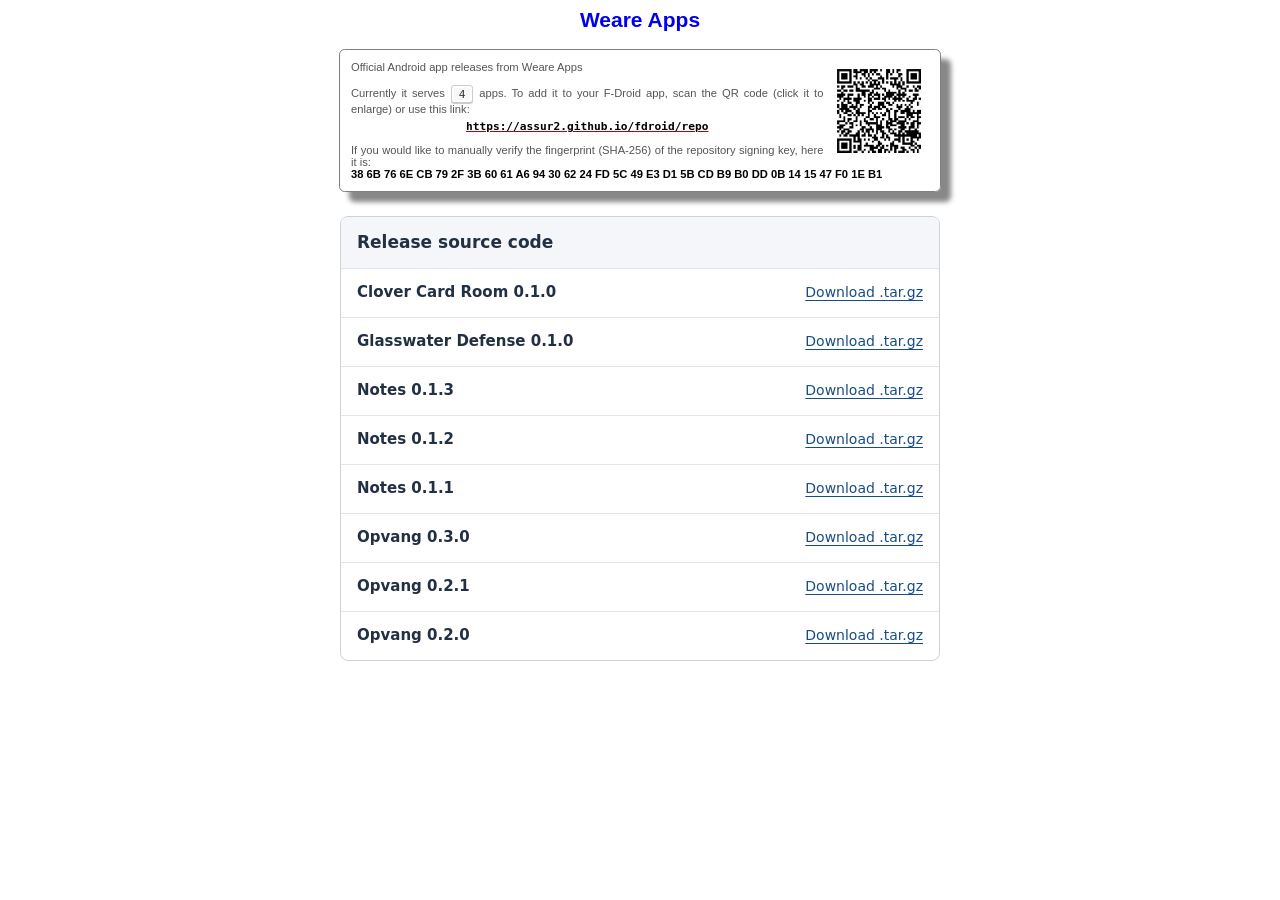
==== site/repo/index.html @ 69f50137 "Publish signed Weare Apps catalog" ====
<!-- auto-generated - fdroid index updates will overwrite this file -->
<!DOCTYPE html PUBLIC "-//W3C//DTD HTML 4.01 Transitional//EN">
<html>
  <head>
    <meta content="text/html; charset=utf-8" http-equiv="Content-Type">
    <meta content="width=device-width; initial-scale=1.0; minimum-scale=0.5; maximum-scale=2.0; user-scalable=1;" name="viewport">
    <title>
   Weare Apps
    </title>
    <base href="index.html">
    <link href="index.css" rel="stylesheet" type="text/css">
    <link href="icons/icon.png" rel="icon" type="image/png">
    <link href="icons/icon.png" rel="shortcut icon" type="image/png">
    <meta content="Weare Apps" property="og:site_name">
    <meta content="Weare Apps" property="og:title">
    <meta content property="og:determiner">
    <meta content="Official Android app releases from Weare Apps" property="og:description">
    <meta content="index,nofollow" name="robots">
  <link rel="stylesheet" href="../release-sources.css">
</head>
  <body>
    <h2>
      Weare Apps
    </h2>
    <div id="intro">
      <p style="margin-bottom:.2em;">
        <span style="float:right;width:100px;margin-left:.5em;">
          <a href="index.png" title="QR: test">
            <img alt="QR: test" src="index.png" width="100">
          </a>
        </span>
        Official Android app releases from Weare Apps
        <br>
        <br>
        Currently it serves
        <kbd>
          4
        </kbd>
        apps. To add it to your F-Droid app, scan the QR code (click it to enlarge) or use this link:
      </p>
      <p class="center" style="margin-top:.5em">
        <a href="https://fdroid.link/#https://assur2.github.io/fdroid/repo?fingerprint=386B766ECB792F3B6061A694306224FD5C49E3D15BCDB9B0DD0B141547F01EB1">
          <code style="color:#000000;font-weight:bold;">
            https://assur2.github.io/fdroid/repo
          </code>
        </a>
      </p>
      <p>
        If you would like to manually verify the fingerprint (SHA-256) of the repository signing key, here it is:
        <br>
        <blockcode style="color:#000000;font-weight:bold;">
          38 6B 76 6E CB 79 2F 3B 60 61 A6 94 30 62 24 FD 5C 49 E3 D1 5B CD B9 B0 DD 0B 14 15 47 F0 1E B1
        </blockcode>
      </p>
    </div>
  <section id="release-sources" aria-labelledby="source-title"><h2 id="source-title">Release source code</h2><ul><li><a href="org.weare.clovercardroom_1000_src.tar.gz" download><strong>Clover Card Room 0.1.0</strong><span>Download .tar.gz</span></a></li><li><a href="org.weare.glasswaterdefense_1000_src.tar.gz" download><strong>Glasswater Defense 0.1.0</strong><span>Download .tar.gz</span></a></li><li><a href="org.weare.notes_1003_src.tar.gz" download><strong>Notes 0.1.3</strong><span>Download .tar.gz</span></a></li><li><a href="org.weare.notes_1002_src.tar.gz" download><strong>Notes 0.1.2</strong><span>Download .tar.gz</span></a></li><li><a href="org.weare.notes_1001_src.tar.gz" download><strong>Notes 0.1.1</strong><span>Download .tar.gz</span></a></li><li><a href="org.weare.opvang_3000_src.tar.gz" download><strong>Opvang 0.3.0</strong><span>Download .tar.gz</span></a></li><li><a href="org.weare.opvang_2001_src.tar.gz" download><strong>Opvang 0.2.1</strong><span>Download .tar.gz</span></a></li><li><a href="org.weare.opvang_2000_src.tar.gz" download><strong>Opvang 0.2.0</strong><span>Download .tar.gz</span></a></li></ul></section>
</body>
</html>
---- site/repo/index.css ----
/* auto-generated - fdroid index updates will overwrite this file */
BODY {
  font-family         : Arial, Helvetica, Sans-Serif;
  color               : #0000ee;
  background-color    : #ffffff;
}
p {
  text-align          : justify;
}
p.center {
  text-align          : center;
}
TD {
  font-family         : Arial, Helvetica, Sans-Serif;
  color               : #0000ee;
}
body,td {
  font-size           : 14px;
}
TH {
  font-family         : Arial, Helvetica, Sans-Serif;
  color               : #0000ee;
  background-color    : #F5EAD4;
}
a:link {
  color               : #bb0000;
}
a:visited {
  color               : #ff0000;
}
.zitat {
  margin-left         : 1cm;
  margin-right        : 1cm;
  font-style          : italic;
}
#intro {
  border-spacing      : 1em;
  border              : 1px solid gray;
  border-radius       : 0.5em;
  box-shadow          : 10px 10px 5px #888;
  margin              : 1.5em;
  font-size           : .9em;
  width               : 600px;
  max-width           : 90%;
  display             : table;
  margin-left         : auto;
  margin-right        : auto;
  font-size           : .8em;
  color               : #555555;
}
#intro > p {
  margin-top          : 0;
}
#intro p:last-child {
  margin-bottom       : 0;
}
.last {
  border-bottom       : 1px solid black;
  padding-bottom      : .5em;
  text-align          : center;
}
table {
  border-collapse     : collapse;
}
h2 {
  text-align          : center;
}
.perms {
  font-family         : monospace;
  font-size           : .8em;
}
.repoapplist {
  display             : table;
  border-collapse     : collapse;
  margin-left         : auto;
  margin-right        : auto;
  width               : 600px;
  max-width           : 90%;
}
.approw, appdetailrow {
  display             : table-row;
}
.appdetailrow {
  display             : flex;
  padding             : .5em;
}
.appiconbig, .appdetailblock, .appdetailcell {
  display             : table-cell
}
.appiconbig {
  vertical-align      : middle;
  text-align          : center;
}
.appdetailinner {
  width               : 100%;
}
.applinkcell {
  text-align          : center;
  float               : right;
  width               : 100%;
  margin-bottom       : .1em;
}
.paddedlink {
  margin              : 1em;
}
.approw {
  border-spacing      : 1em;
  border              : 1px solid gray;
  border-radius       : 0.5em;
  padding             : 0.5em;
  margin              : 1.5em;
}
.appdetailinner .appdetailrow:first-child {
  background-color    : #d5d5d5;
}
.appdetailinner .appdetailrow:first-child .appdetailcell {
  min-width           : 33%;
  flex                : 1 33%;
  text-align          : center;
}
.appdetailinner .appdetailrow:first-child .appdetailcell:first-child {
  text-align          : left;
}
.appdetailinner .appdetailrow:first-child .appdetailcell:last-child {
  float               : none;
  text-align          : right;
}
.minor-details {
  font-size           : .8em;
  color               : #555555;
}
.boldname {
  font-weight         : bold;
}
#appcount {
  text-align          : center;
  margin-bottom       : .5em;
}
kbd {
  padding             : 0.1em 0.6em;
  border              : 1px solid #CCC;
  background-color    : #F7F7F7;
  color               : #333;
  box-shadow          : 0px 1px 0px rgba(0, 0, 0, 0.2), 0px 0px 0px 2px #FFF inset;
  border-radius       : 3px;
  display             : inline-block;
  margin              : 0px 0.1em;
  text-shadow         : 0px 1px 0px #FFF;
  white-space         : nowrap;
}
div.filterline, div.repoline {
  display             : table;
  margin-left         : auto;
  margin-right        : auto;
  margin-bottom       : 1em;
  vertical-align      : middle;
  display             : table;
  font-size           : .8em;
}
.filterline form {
  display             : table-row;
}
.filterline .filtercell {
  display             : table-cell;
  vertical-align      : middle;
}
fieldset {
  float               : left;
}
fieldset select, fieldset input, #reposelect select, #reposelect input {
  font-size           : .9em;
}
.pager {
  display             : table;
  margin-left         : auto;
  margin-right        : auto;
  width               : 600px;
  max-width           : 90%;
  padding-top         : .6em;
}
/* should correspond to .repoapplist */
.pagerrow {
  display             : table-row;
}
.pagercell {
  display             : table-cell;
}
.pagercell.left {
  text-align          : left;
  padding-right       : 1em;
}
.pagercell.middle {
  text-align          : center;
  font-size           : .9em;
  color               : #555;
}
.pagercell.right {
  text-align          : right;
  padding-left        : 1em;
}
.anti {
  color               : peru;
}
.antibold {
  color               : crimson;
}
#footer {
  text-align          : center;
  margin-top          : 1em;
  font-size           : 11px;
  color               : #555;
}
#footer img {
  vertical-align      : middle;
}
@media (max-width: 600px) {
  .repoapplist {
    display             : block;
  }
  .appdetailinner, .appdetailrow {
    display             : block;
  }
  .appdetailcell {
    display             : block;
    float               : left;
    line-height         : 1.5em;
  }
}
---- site/release-sources.css ----
#release-sources {
  box-sizing: border-box;
  width: 600px;
  max-width: 90%;
  margin: 24px auto;
  border: 1px solid #cbd2dc;
  border-radius: 8px;
  overflow: hidden;
  background: white;
  color: #223044;
}
#release-sources h2 {
  margin: 0;
  padding: 14px 16px;
  background: #f4f6f9;
  text-align: left;
  font: 600 17px/1.3 system-ui, sans-serif;
}
#release-sources ul { list-style: none; margin: 0; padding: 0; }
#release-sources li { border-top: 1px solid #e0e5eb; }
#release-sources a {
  display: flex;
  flex-wrap: wrap;
  align-items: center;
  justify-content: space-between;
  gap: 4px 12px;
  box-sizing: border-box;
  min-height: 48px;
  padding: 10px 16px;
  color: #223044;
  font: 500 15px/1.4 system-ui, sans-serif;
  text-decoration: none;
}
#release-sources a span { color: #184c89; font-size: 14px; text-decoration: underline; text-underline-offset: 3px; }
#release-sources a:hover, #release-sources a:focus-visible { background: #eff5fc; }
#release-sources a:focus-visible { outline: 2px solid #184c89; outline-offset: -3px; }
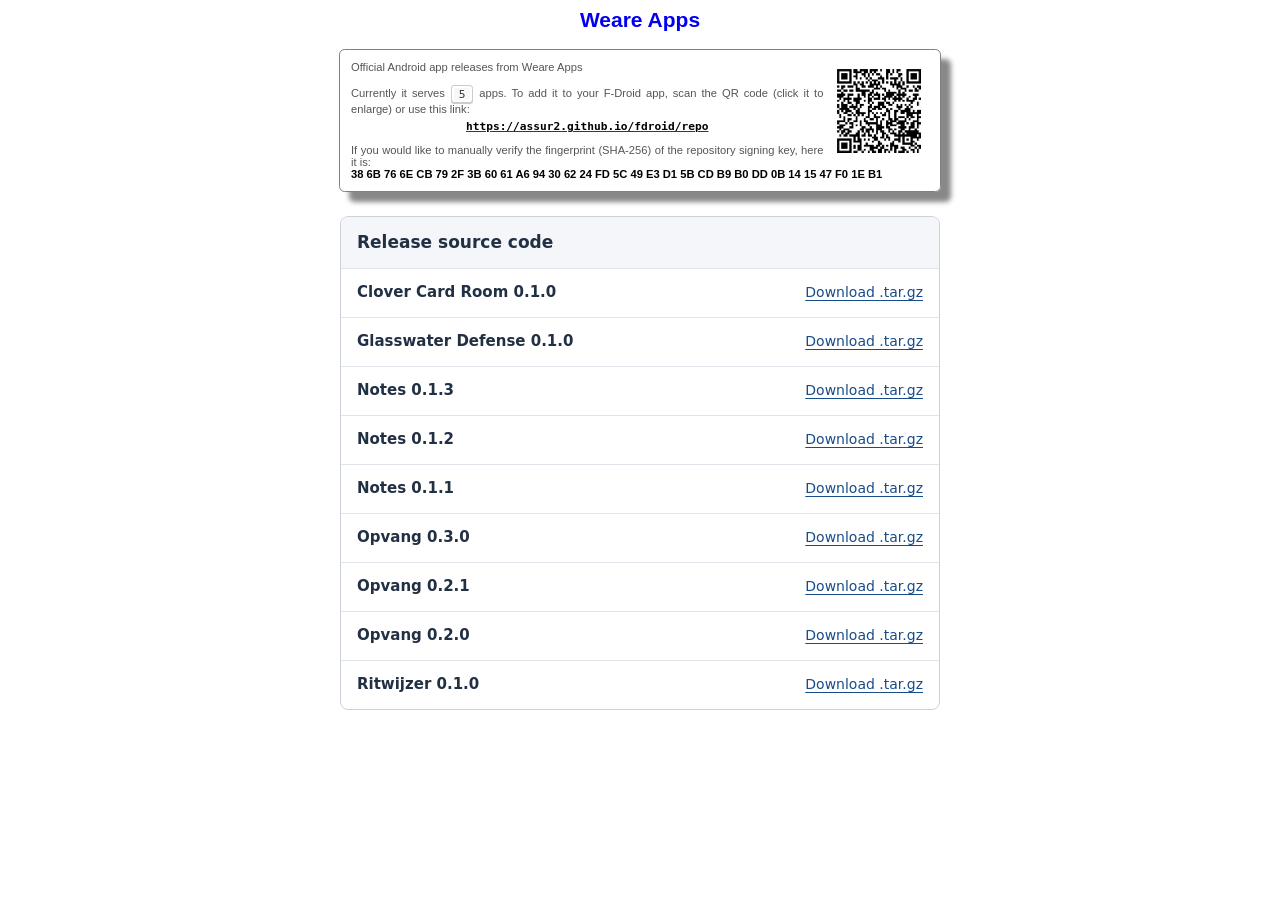
==== commit 15fa87bf: "Publish signed Weare Apps catalog" ====
--- a/site/repo/index.html
+++ b/site/repo/index.html
@@ -34,7 +34,7 @@
         <br>
         Currently it serves
         <kbd>
-          4
+          5
         </kbd>
         apps. To add it to your F-Droid app, scan the QR code (click it to enlarge) or use this link:
       </p>
@@ -53,6 +53,6 @@
         </blockcode>
       </p>
     </div>
-  <section id="release-sources" aria-labelledby="source-title"><h2 id="source-title">Release source code</h2><ul><li><a href="org.weare.clovercardroom_1000_src.tar.gz" download><strong>Clover Card Room 0.1.0</strong><span>Download .tar.gz</span></a></li><li><a href="org.weare.glasswaterdefense_1000_src.tar.gz" download><strong>Glasswater Defense 0.1.0</strong><span>Download .tar.gz</span></a></li><li><a href="org.weare.notes_1003_src.tar.gz" download><strong>Notes 0.1.3</strong><span>Download .tar.gz</span></a></li><li><a href="org.weare.notes_1002_src.tar.gz" download><strong>Notes 0.1.2</strong><span>Download .tar.gz</span></a></li><li><a href="org.weare.notes_1001_src.tar.gz" download><strong>Notes 0.1.1</strong><span>Download .tar.gz</span></a></li><li><a href="org.weare.opvang_3000_src.tar.gz" download><strong>Opvang 0.3.0</strong><span>Download .tar.gz</span></a></li><li><a href="org.weare.opvang_2001_src.tar.gz" download><strong>Opvang 0.2.1</strong><span>Download .tar.gz</span></a></li><li><a href="org.weare.opvang_2000_src.tar.gz" download><strong>Opvang 0.2.0</strong><span>Download .tar.gz</span></a></li></ul></section>
+  <section id="release-sources" aria-labelledby="source-title"><h2 id="source-title">Release source code</h2><ul><li><a href="org.weare.clovercardroom_1000_src.tar.gz" download><strong>Clover Card Room 0.1.0</strong><span>Download .tar.gz</span></a></li><li><a href="org.weare.glasswaterdefense_1000_src.tar.gz" download><strong>Glasswater Defense 0.1.0</strong><span>Download .tar.gz</span></a></li><li><a href="org.weare.notes_1003_src.tar.gz" download><strong>Notes 0.1.3</strong><span>Download .tar.gz</span></a></li><li><a href="org.weare.notes_1002_src.tar.gz" download><strong>Notes 0.1.2</strong><span>Download .tar.gz</span></a></li><li><a href="org.weare.notes_1001_src.tar.gz" download><strong>Notes 0.1.1</strong><span>Download .tar.gz</span></a></li><li><a href="org.weare.opvang_3000_src.tar.gz" download><strong>Opvang 0.3.0</strong><span>Download .tar.gz</span></a></li><li><a href="org.weare.opvang_2001_src.tar.gz" download><strong>Opvang 0.2.1</strong><span>Download .tar.gz</span></a></li><li><a href="org.weare.opvang_2000_src.tar.gz" download><strong>Opvang 0.2.0</strong><span>Download .tar.gz</span></a></li><li><a href="org.weare.ritwijzer_1000_src.tar.gz" download><strong>Ritwijzer 0.1.0</strong><span>Download .tar.gz</span></a></li></ul></section>
 </body>
 </html>
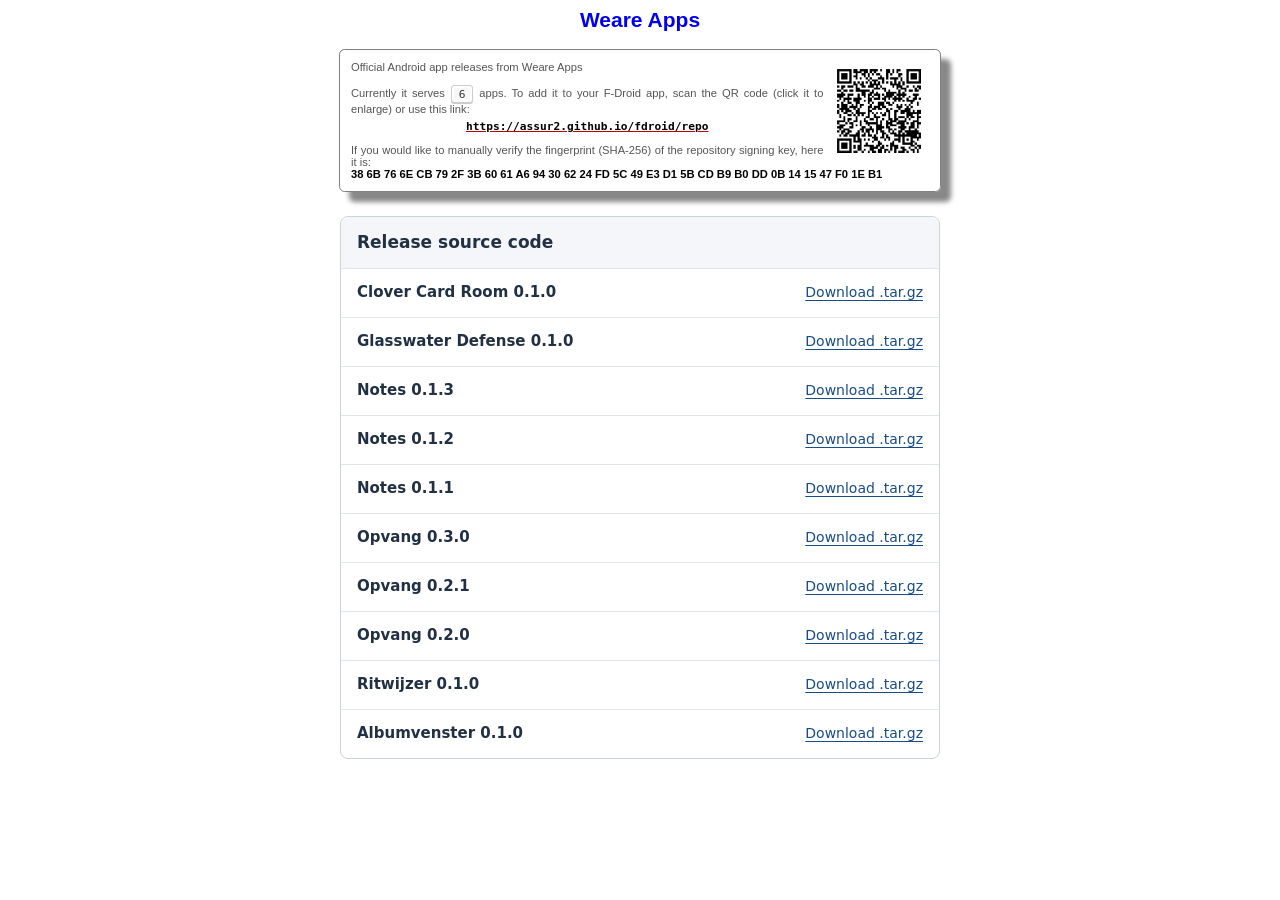
==== commit 622921b2: "Publish signed Weare Apps catalog" ====
--- a/site/repo/index.html
+++ b/site/repo/index.html
@@ -34,7 +34,7 @@
         <br>
         Currently it serves
         <kbd>
-          5
+          6
         </kbd>
         apps. To add it to your F-Droid app, scan the QR code (click it to enlarge) or use this link:
       </p>
@@ -53,6 +53,6 @@
         </blockcode>
       </p>
     </div>
-  <section id="release-sources" aria-labelledby="source-title"><h2 id="source-title">Release source code</h2><ul><li><a href="org.weare.clovercardroom_1000_src.tar.gz" download><strong>Clover Card Room 0.1.0</strong><span>Download .tar.gz</span></a></li><li><a href="org.weare.glasswaterdefense_1000_src.tar.gz" download><strong>Glasswater Defense 0.1.0</strong><span>Download .tar.gz</span></a></li><li><a href="org.weare.notes_1003_src.tar.gz" download><strong>Notes 0.1.3</strong><span>Download .tar.gz</span></a></li><li><a href="org.weare.notes_1002_src.tar.gz" download><strong>Notes 0.1.2</strong><span>Download .tar.gz</span></a></li><li><a href="org.weare.notes_1001_src.tar.gz" download><strong>Notes 0.1.1</strong><span>Download .tar.gz</span></a></li><li><a href="org.weare.opvang_3000_src.tar.gz" download><strong>Opvang 0.3.0</strong><span>Download .tar.gz</span></a></li><li><a href="org.weare.opvang_2001_src.tar.gz" download><strong>Opvang 0.2.1</strong><span>Download .tar.gz</span></a></li><li><a href="org.weare.opvang_2000_src.tar.gz" download><strong>Opvang 0.2.0</strong><span>Download .tar.gz</span></a></li><li><a href="org.weare.ritwijzer_1000_src.tar.gz" download><strong>Ritwijzer 0.1.0</strong><span>Download .tar.gz</span></a></li></ul></section>
+  <section id="release-sources" aria-labelledby="source-title"><h2 id="source-title">Release source code</h2><ul><li><a href="org.weare.clovercardroom_1000_src.tar.gz" download><strong>Clover Card Room 0.1.0</strong><span>Download .tar.gz</span></a></li><li><a href="org.weare.glasswaterdefense_1000_src.tar.gz" download><strong>Glasswater Defense 0.1.0</strong><span>Download .tar.gz</span></a></li><li><a href="org.weare.notes_1003_src.tar.gz" download><strong>Notes 0.1.3</strong><span>Download .tar.gz</span></a></li><li><a href="org.weare.notes_1002_src.tar.gz" download><strong>Notes 0.1.2</strong><span>Download .tar.gz</span></a></li><li><a href="org.weare.notes_1001_src.tar.gz" download><strong>Notes 0.1.1</strong><span>Download .tar.gz</span></a></li><li><a href="org.weare.opvang_3000_src.tar.gz" download><strong>Opvang 0.3.0</strong><span>Download .tar.gz</span></a></li><li><a href="org.weare.opvang_2001_src.tar.gz" download><strong>Opvang 0.2.1</strong><span>Download .tar.gz</span></a></li><li><a href="org.weare.opvang_2000_src.tar.gz" download><strong>Opvang 0.2.0</strong><span>Download .tar.gz</span></a></li><li><a href="org.weare.ritwijzer_1000_src.tar.gz" download><strong>Ritwijzer 0.1.0</strong><span>Download .tar.gz</span></a></li><li><a href="us.mitene_1000_src.tar.gz" download><strong>Albumvenster 0.1.0</strong><span>Download .tar.gz</span></a></li></ul></section>
 </body>
 </html>
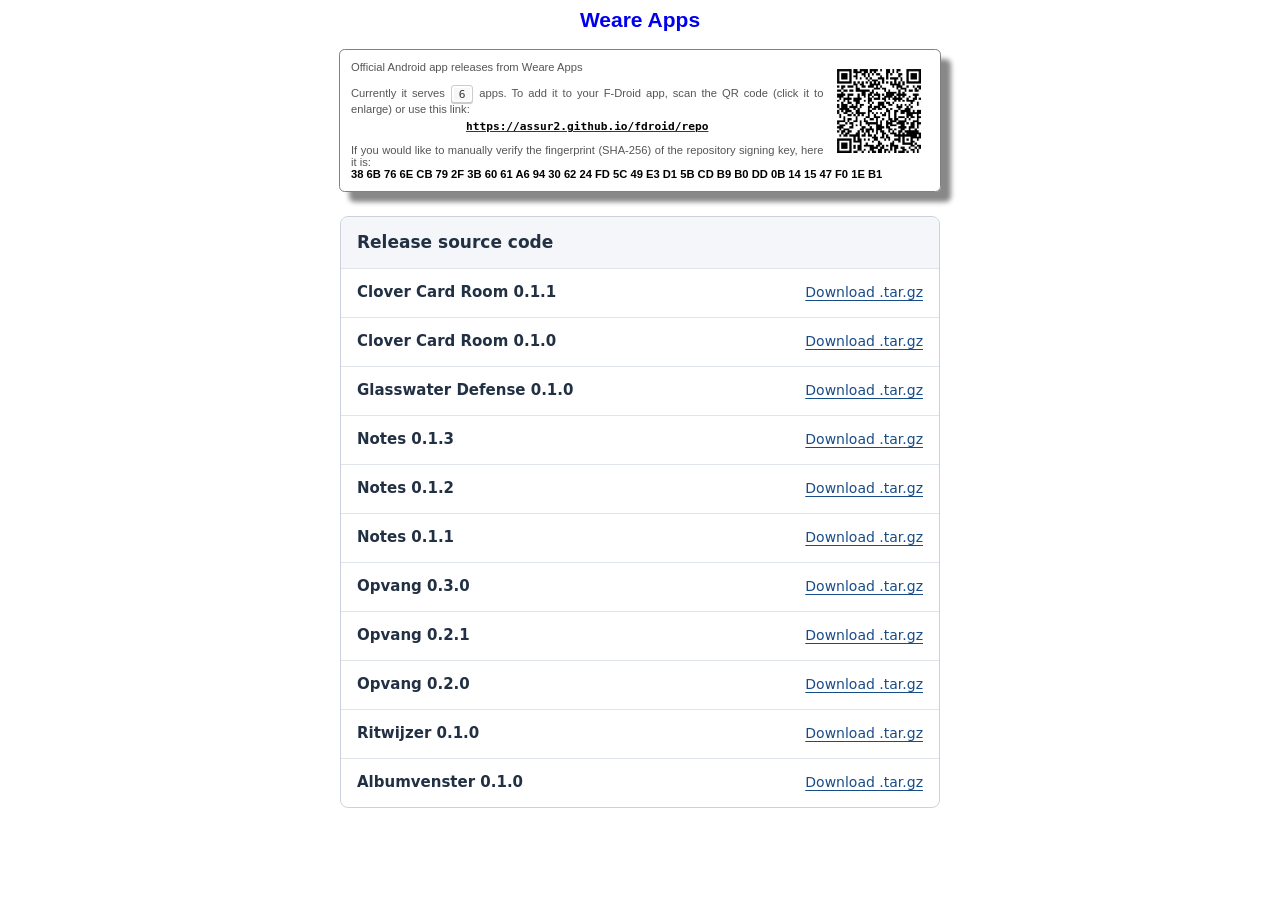
==== commit 2629cee8: "Publish signed Weare Apps catalog" ====
--- a/site/repo/index.html
+++ b/site/repo/index.html
@@ -53,6 +53,6 @@
         </blockcode>
       </p>
     </div>
-  <section id="release-sources" aria-labelledby="source-title"><h2 id="source-title">Release source code</h2><ul><li><a href="org.weare.clovercardroom_1000_src.tar.gz" download><strong>Clover Card Room 0.1.0</strong><span>Download .tar.gz</span></a></li><li><a href="org.weare.glasswaterdefense_1000_src.tar.gz" download><strong>Glasswater Defense 0.1.0</strong><span>Download .tar.gz</span></a></li><li><a href="org.weare.notes_1003_src.tar.gz" download><strong>Notes 0.1.3</strong><span>Download .tar.gz</span></a></li><li><a href="org.weare.notes_1002_src.tar.gz" download><strong>Notes 0.1.2</strong><span>Download .tar.gz</span></a></li><li><a href="org.weare.notes_1001_src.tar.gz" download><strong>Notes 0.1.1</strong><span>Download .tar.gz</span></a></li><li><a href="org.weare.opvang_3000_src.tar.gz" download><strong>Opvang 0.3.0</strong><span>Download .tar.gz</span></a></li><li><a href="org.weare.opvang_2001_src.tar.gz" download><strong>Opvang 0.2.1</strong><span>Download .tar.gz</span></a></li><li><a href="org.weare.opvang_2000_src.tar.gz" download><strong>Opvang 0.2.0</strong><span>Download .tar.gz</span></a></li><li><a href="org.weare.ritwijzer_1000_src.tar.gz" download><strong>Ritwijzer 0.1.0</strong><span>Download .tar.gz</span></a></li><li><a href="us.mitene_1000_src.tar.gz" download><strong>Albumvenster 0.1.0</strong><span>Download .tar.gz</span></a></li></ul></section>
+  <section id="release-sources" aria-labelledby="source-title"><h2 id="source-title">Release source code</h2><ul><li><a href="org.weare.clovercardroom_1001_src.tar.gz" download><strong>Clover Card Room 0.1.1</strong><span>Download .tar.gz</span></a></li><li><a href="org.weare.clovercardroom_1000_src.tar.gz" download><strong>Clover Card Room 0.1.0</strong><span>Download .tar.gz</span></a></li><li><a href="org.weare.glasswaterdefense_1000_src.tar.gz" download><strong>Glasswater Defense 0.1.0</strong><span>Download .tar.gz</span></a></li><li><a href="org.weare.notes_1003_src.tar.gz" download><strong>Notes 0.1.3</strong><span>Download .tar.gz</span></a></li><li><a href="org.weare.notes_1002_src.tar.gz" download><strong>Notes 0.1.2</strong><span>Download .tar.gz</span></a></li><li><a href="org.weare.notes_1001_src.tar.gz" download><strong>Notes 0.1.1</strong><span>Download .tar.gz</span></a></li><li><a href="org.weare.opvang_3000_src.tar.gz" download><strong>Opvang 0.3.0</strong><span>Download .tar.gz</span></a></li><li><a href="org.weare.opvang_2001_src.tar.gz" download><strong>Opvang 0.2.1</strong><span>Download .tar.gz</span></a></li><li><a href="org.weare.opvang_2000_src.tar.gz" download><strong>Opvang 0.2.0</strong><span>Download .tar.gz</span></a></li><li><a href="org.weare.ritwijzer_1000_src.tar.gz" download><strong>Ritwijzer 0.1.0</strong><span>Download .tar.gz</span></a></li><li><a href="us.mitene_1000_src.tar.gz" download><strong>Albumvenster 0.1.0</strong><span>Download .tar.gz</span></a></li></ul></section>
 </body>
 </html>
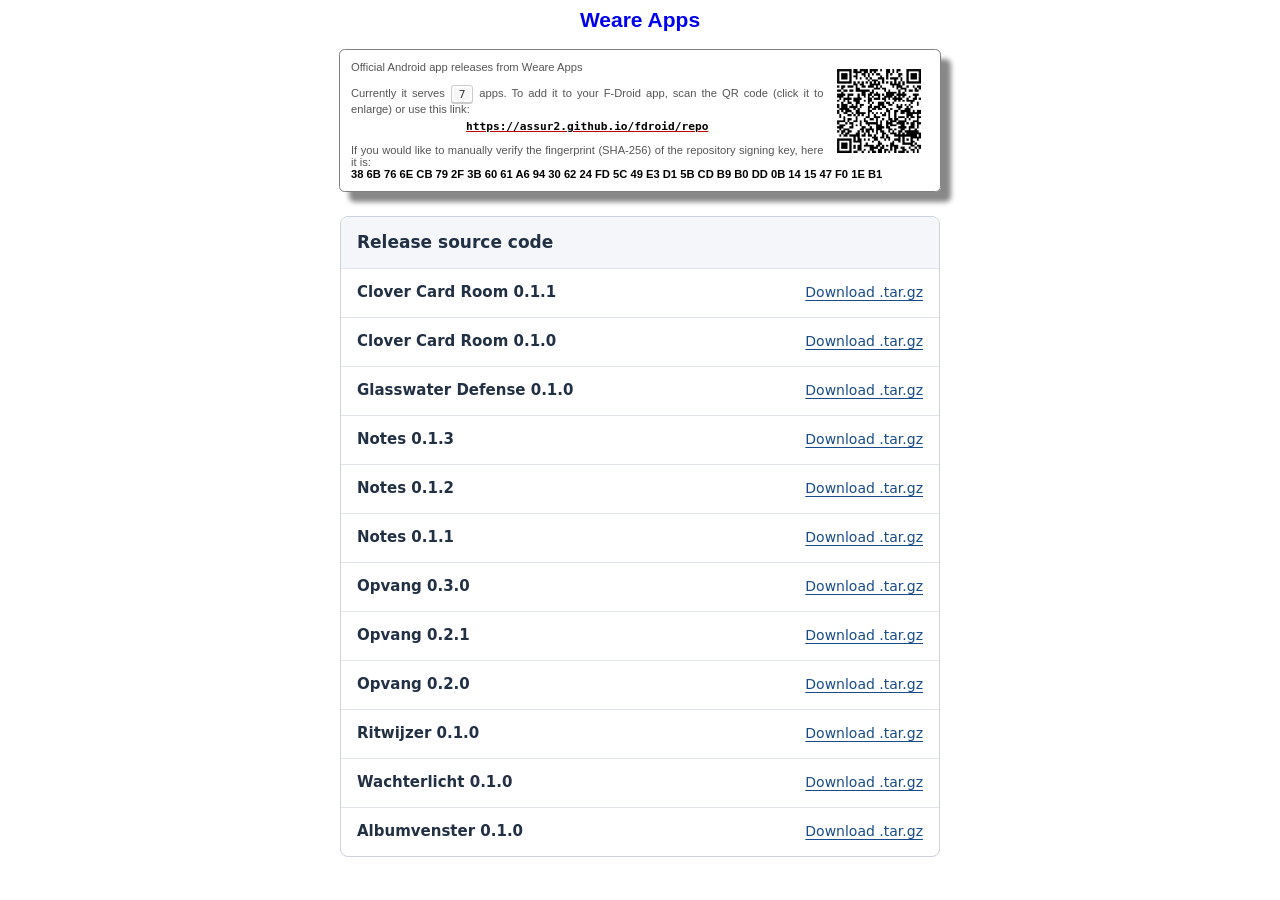
==== commit ae9b5672: "Publish signed Weare Apps catalog" ====
--- a/site/repo/index.html
+++ b/site/repo/index.html
@@ -34,7 +34,7 @@
         <br>
         Currently it serves
         <kbd>
-          6
+          7
         </kbd>
         apps. To add it to your F-Droid app, scan the QR code (click it to enlarge) or use this link:
       </p>
@@ -53,6 +53,6 @@
         </blockcode>
       </p>
     </div>
-  <section id="release-sources" aria-labelledby="source-title"><h2 id="source-title">Release source code</h2><ul><li><a href="org.weare.clovercardroom_1001_src.tar.gz" download><strong>Clover Card Room 0.1.1</strong><span>Download .tar.gz</span></a></li><li><a href="org.weare.clovercardroom_1000_src.tar.gz" download><strong>Clover Card Room 0.1.0</strong><span>Download .tar.gz</span></a></li><li><a href="org.weare.glasswaterdefense_1000_src.tar.gz" download><strong>Glasswater Defense 0.1.0</strong><span>Download .tar.gz</span></a></li><li><a href="org.weare.notes_1003_src.tar.gz" download><strong>Notes 0.1.3</strong><span>Download .tar.gz</span></a></li><li><a href="org.weare.notes_1002_src.tar.gz" download><strong>Notes 0.1.2</strong><span>Download .tar.gz</span></a></li><li><a href="org.weare.notes_1001_src.tar.gz" download><strong>Notes 0.1.1</strong><span>Download .tar.gz</span></a></li><li><a href="org.weare.opvang_3000_src.tar.gz" download><strong>Opvang 0.3.0</strong><span>Download .tar.gz</span></a></li><li><a href="org.weare.opvang_2001_src.tar.gz" download><strong>Opvang 0.2.1</strong><span>Download .tar.gz</span></a></li><li><a href="org.weare.opvang_2000_src.tar.gz" download><strong>Opvang 0.2.0</strong><span>Download .tar.gz</span></a></li><li><a href="org.weare.ritwijzer_1000_src.tar.gz" download><strong>Ritwijzer 0.1.0</strong><span>Download .tar.gz</span></a></li><li><a href="us.mitene_1000_src.tar.gz" download><strong>Albumvenster 0.1.0</strong><span>Download .tar.gz</span></a></li></ul></section>
+  <section id="release-sources" aria-labelledby="source-title"><h2 id="source-title">Release source code</h2><ul><li><a href="org.weare.clovercardroom_1001_src.tar.gz" download><strong>Clover Card Room 0.1.1</strong><span>Download .tar.gz</span></a></li><li><a href="org.weare.clovercardroom_1000_src.tar.gz" download><strong>Clover Card Room 0.1.0</strong><span>Download .tar.gz</span></a></li><li><a href="org.weare.glasswaterdefense_1000_src.tar.gz" download><strong>Glasswater Defense 0.1.0</strong><span>Download .tar.gz</span></a></li><li><a href="org.weare.notes_1003_src.tar.gz" download><strong>Notes 0.1.3</strong><span>Download .tar.gz</span></a></li><li><a href="org.weare.notes_1002_src.tar.gz" download><strong>Notes 0.1.2</strong><span>Download .tar.gz</span></a></li><li><a href="org.weare.notes_1001_src.tar.gz" download><strong>Notes 0.1.1</strong><span>Download .tar.gz</span></a></li><li><a href="org.weare.opvang_3000_src.tar.gz" download><strong>Opvang 0.3.0</strong><span>Download .tar.gz</span></a></li><li><a href="org.weare.opvang_2001_src.tar.gz" download><strong>Opvang 0.2.1</strong><span>Download .tar.gz</span></a></li><li><a href="org.weare.opvang_2000_src.tar.gz" download><strong>Opvang 0.2.0</strong><span>Download .tar.gz</span></a></li><li><a href="org.weare.ritwijzer_1000_src.tar.gz" download><strong>Ritwijzer 0.1.0</strong><span>Download .tar.gz</span></a></li><li><a href="org.weare.wachterlicht_1000_src.tar.gz" download><strong>Wachterlicht 0.1.0</strong><span>Download .tar.gz</span></a></li><li><a href="us.mitene_1000_src.tar.gz" download><strong>Albumvenster 0.1.0</strong><span>Download .tar.gz</span></a></li></ul></section>
 </body>
 </html>
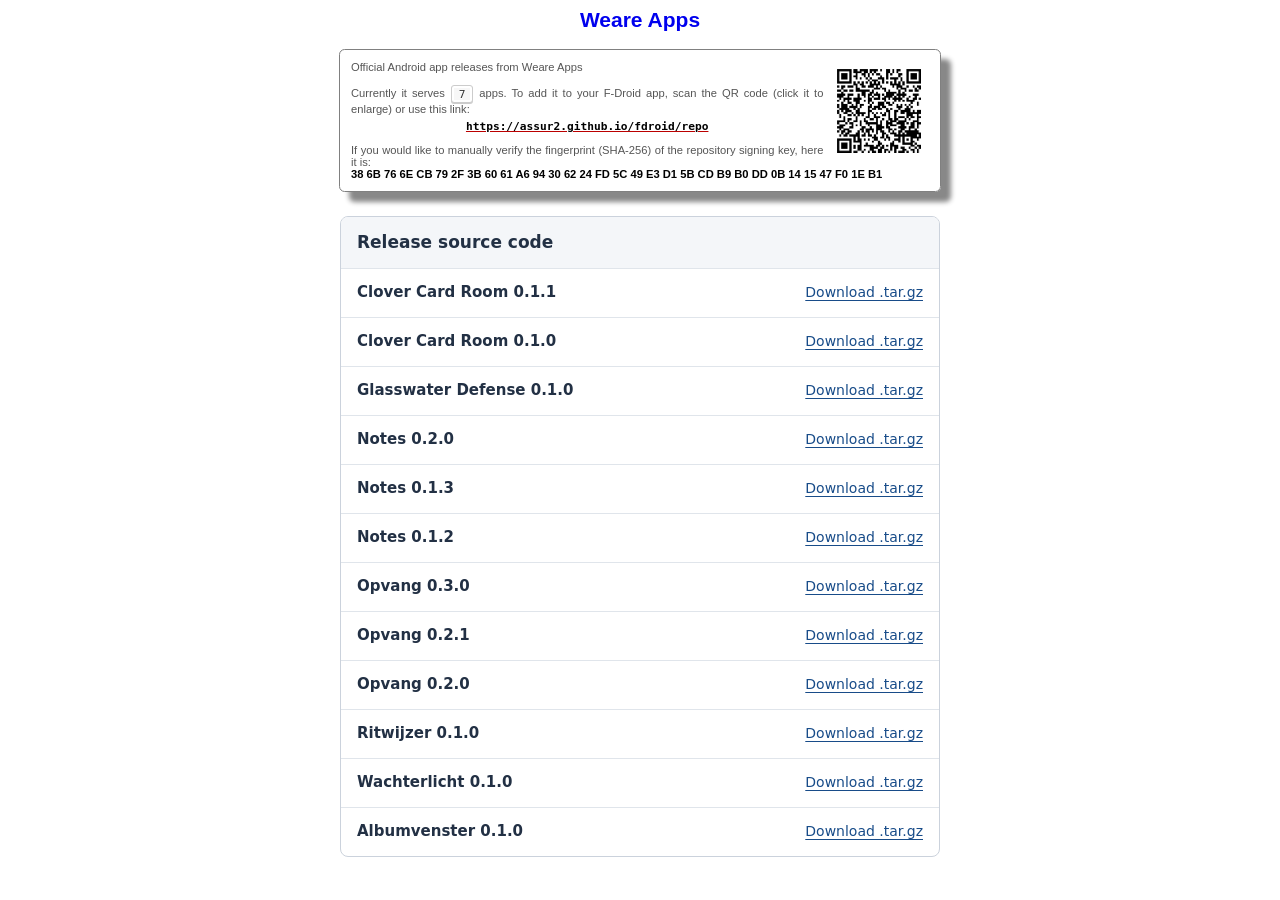
==== commit a118f06a: "Publish signed Weare Apps catalog" ====
--- a/site/repo/index.html
+++ b/site/repo/index.html
@@ -53,6 +53,6 @@
         </blockcode>
       </p>
     </div>
-  <section id="release-sources" aria-labelledby="source-title"><h2 id="source-title">Release source code</h2><ul><li><a href="org.weare.clovercardroom_1001_src.tar.gz" download><strong>Clover Card Room 0.1.1</strong><span>Download .tar.gz</span></a></li><li><a href="org.weare.clovercardroom_1000_src.tar.gz" download><strong>Clover Card Room 0.1.0</strong><span>Download .tar.gz</span></a></li><li><a href="org.weare.glasswaterdefense_1000_src.tar.gz" download><strong>Glasswater Defense 0.1.0</strong><span>Download .tar.gz</span></a></li><li><a href="org.weare.notes_1003_src.tar.gz" download><strong>Notes 0.1.3</strong><span>Download .tar.gz</span></a></li><li><a href="org.weare.notes_1002_src.tar.gz" download><strong>Notes 0.1.2</strong><span>Download .tar.gz</span></a></li><li><a href="org.weare.notes_1001_src.tar.gz" download><strong>Notes 0.1.1</strong><span>Download .tar.gz</span></a></li><li><a href="org.weare.opvang_3000_src.tar.gz" download><strong>Opvang 0.3.0</strong><span>Download .tar.gz</span></a></li><li><a href="org.weare.opvang_2001_src.tar.gz" download><strong>Opvang 0.2.1</strong><span>Download .tar.gz</span></a></li><li><a href="org.weare.opvang_2000_src.tar.gz" download><strong>Opvang 0.2.0</strong><span>Download .tar.gz</span></a></li><li><a href="org.weare.ritwijzer_1000_src.tar.gz" download><strong>Ritwijzer 0.1.0</strong><span>Download .tar.gz</span></a></li><li><a href="org.weare.wachterlicht_1000_src.tar.gz" download><strong>Wachterlicht 0.1.0</strong><span>Download .tar.gz</span></a></li><li><a href="us.mitene_1000_src.tar.gz" download><strong>Albumvenster 0.1.0</strong><span>Download .tar.gz</span></a></li></ul></section>
+  <section id="release-sources" aria-labelledby="source-title"><h2 id="source-title">Release source code</h2><ul><li><a href="org.weare.clovercardroom_1001_src.tar.gz" download><strong>Clover Card Room 0.1.1</strong><span>Download .tar.gz</span></a></li><li><a href="org.weare.clovercardroom_1000_src.tar.gz" download><strong>Clover Card Room 0.1.0</strong><span>Download .tar.gz</span></a></li><li><a href="org.weare.glasswaterdefense_1000_src.tar.gz" download><strong>Glasswater Defense 0.1.0</strong><span>Download .tar.gz</span></a></li><li><a href="org.weare.notes_2000_src.tar.gz" download><strong>Notes 0.2.0</strong><span>Download .tar.gz</span></a></li><li><a href="org.weare.notes_1003_src.tar.gz" download><strong>Notes 0.1.3</strong><span>Download .tar.gz</span></a></li><li><a href="org.weare.notes_1002_src.tar.gz" download><strong>Notes 0.1.2</strong><span>Download .tar.gz</span></a></li><li><a href="org.weare.opvang_3000_src.tar.gz" download><strong>Opvang 0.3.0</strong><span>Download .tar.gz</span></a></li><li><a href="org.weare.opvang_2001_src.tar.gz" download><strong>Opvang 0.2.1</strong><span>Download .tar.gz</span></a></li><li><a href="org.weare.opvang_2000_src.tar.gz" download><strong>Opvang 0.2.0</strong><span>Download .tar.gz</span></a></li><li><a href="org.weare.ritwijzer_1000_src.tar.gz" download><strong>Ritwijzer 0.1.0</strong><span>Download .tar.gz</span></a></li><li><a href="org.weare.wachterlicht_1000_src.tar.gz" download><strong>Wachterlicht 0.1.0</strong><span>Download .tar.gz</span></a></li><li><a href="us.mitene_1000_src.tar.gz" download><strong>Albumvenster 0.1.0</strong><span>Download .tar.gz</span></a></li></ul></section>
 </body>
 </html>
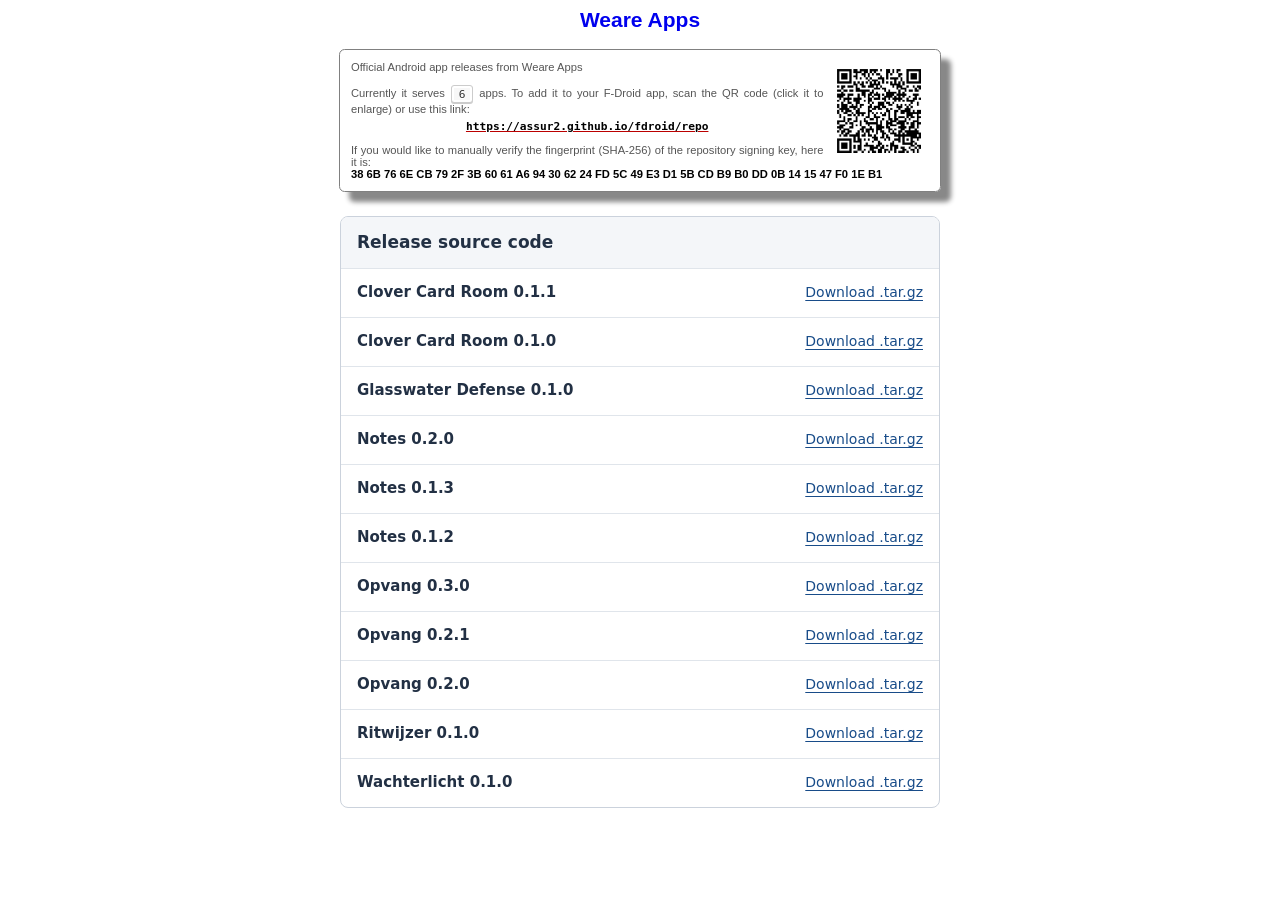
==== commit 44a5f8ec: "Publish signed Weare Apps catalog" ====
--- a/site/repo/index.html
+++ b/site/repo/index.html
@@ -34,7 +34,7 @@
         <br>
         Currently it serves
         <kbd>
-          7
+          6
         </kbd>
         apps. To add it to your F-Droid app, scan the QR code (click it to enlarge) or use this link:
       </p>
@@ -53,6 +53,6 @@
         </blockcode>
       </p>
     </div>
-  <section id="release-sources" aria-labelledby="source-title"><h2 id="source-title">Release source code</h2><ul><li><a href="org.weare.clovercardroom_1001_src.tar.gz" download><strong>Clover Card Room 0.1.1</strong><span>Download .tar.gz</span></a></li><li><a href="org.weare.clovercardroom_1000_src.tar.gz" download><strong>Clover Card Room 0.1.0</strong><span>Download .tar.gz</span></a></li><li><a href="org.weare.glasswaterdefense_1000_src.tar.gz" download><strong>Glasswater Defense 0.1.0</strong><span>Download .tar.gz</span></a></li><li><a href="org.weare.notes_2000_src.tar.gz" download><strong>Notes 0.2.0</strong><span>Download .tar.gz</span></a></li><li><a href="org.weare.notes_1003_src.tar.gz" download><strong>Notes 0.1.3</strong><span>Download .tar.gz</span></a></li><li><a href="org.weare.notes_1002_src.tar.gz" download><strong>Notes 0.1.2</strong><span>Download .tar.gz</span></a></li><li><a href="org.weare.opvang_3000_src.tar.gz" download><strong>Opvang 0.3.0</strong><span>Download .tar.gz</span></a></li><li><a href="org.weare.opvang_2001_src.tar.gz" download><strong>Opvang 0.2.1</strong><span>Download .tar.gz</span></a></li><li><a href="org.weare.opvang_2000_src.tar.gz" download><strong>Opvang 0.2.0</strong><span>Download .tar.gz</span></a></li><li><a href="org.weare.ritwijzer_1000_src.tar.gz" download><strong>Ritwijzer 0.1.0</strong><span>Download .tar.gz</span></a></li><li><a href="org.weare.wachterlicht_1000_src.tar.gz" download><strong>Wachterlicht 0.1.0</strong><span>Download .tar.gz</span></a></li><li><a href="us.mitene_1000_src.tar.gz" download><strong>Albumvenster 0.1.0</strong><span>Download .tar.gz</span></a></li></ul></section>
+  <section id="release-sources" aria-labelledby="source-title"><h2 id="source-title">Release source code</h2><ul><li><a href="org.weare.clovercardroom_1001_src.tar.gz" download><strong>Clover Card Room 0.1.1</strong><span>Download .tar.gz</span></a></li><li><a href="org.weare.clovercardroom_1000_src.tar.gz" download><strong>Clover Card Room 0.1.0</strong><span>Download .tar.gz</span></a></li><li><a href="org.weare.glasswaterdefense_1000_src.tar.gz" download><strong>Glasswater Defense 0.1.0</strong><span>Download .tar.gz</span></a></li><li><a href="org.weare.notes_2000_src.tar.gz" download><strong>Notes 0.2.0</strong><span>Download .tar.gz</span></a></li><li><a href="org.weare.notes_1003_src.tar.gz" download><strong>Notes 0.1.3</strong><span>Download .tar.gz</span></a></li><li><a href="org.weare.notes_1002_src.tar.gz" download><strong>Notes 0.1.2</strong><span>Download .tar.gz</span></a></li><li><a href="org.weare.opvang_3000_src.tar.gz" download><strong>Opvang 0.3.0</strong><span>Download .tar.gz</span></a></li><li><a href="org.weare.opvang_2001_src.tar.gz" download><strong>Opvang 0.2.1</strong><span>Download .tar.gz</span></a></li><li><a href="org.weare.opvang_2000_src.tar.gz" download><strong>Opvang 0.2.0</strong><span>Download .tar.gz</span></a></li><li><a href="org.weare.ritwijzer_1000_src.tar.gz" download><strong>Ritwijzer 0.1.0</strong><span>Download .tar.gz</span></a></li><li><a href="org.weare.wachterlicht_1000_src.tar.gz" download><strong>Wachterlicht 0.1.0</strong><span>Download .tar.gz</span></a></li></ul></section>
 </body>
 </html>
--- a/site/release-sources.css
+++ b/site/release-sources.css
@@ -1,4 +1,4 @@
-#release-sources {
+:is(#release-sources, #windows-download) {
   box-sizing: border-box;
   width: 600px;
   max-width: 90%;
@@ -9,16 +9,16 @@
   background: white;
   color: #223044;
 }
-#release-sources h2 {
+:is(#release-sources, #windows-download) h2 {
   margin: 0;
   padding: 14px 16px;
   background: #f4f6f9;
   text-align: left;
   font: 600 17px/1.3 system-ui, sans-serif;
 }
-#release-sources ul { list-style: none; margin: 0; padding: 0; }
-#release-sources li { border-top: 1px solid #e0e5eb; }
-#release-sources a {
+:is(#release-sources, #windows-download) ul { list-style: none; margin: 0; padding: 0; }
+:is(#release-sources, #windows-download) li { border-top: 1px solid #e0e5eb; }
+:is(#release-sources, #windows-download) a {
   display: flex;
   flex-wrap: wrap;
   align-items: center;
@@ -31,6 +31,8 @@
   font: 500 15px/1.4 system-ui, sans-serif;
   text-decoration: none;
 }
-#release-sources a span { color: #184c89; font-size: 14px; text-decoration: underline; text-underline-offset: 3px; }
-#release-sources a:hover, #release-sources a:focus-visible { background: #eff5fc; }
-#release-sources a:focus-visible { outline: 2px solid #184c89; outline-offset: -3px; }
+:is(#release-sources, #windows-download) a span { color: #184c89; font-size: 14px; text-decoration: underline; text-underline-offset: 3px; }
+:is(#release-sources, #windows-download) a:hover, :is(#release-sources, #windows-download) a:focus-visible { background: #eff5fc; }
+:is(#release-sources, #windows-download) a:focus-visible { outline: 2px solid #184c89; outline-offset: -3px; }
+
+#windows-download p { margin: 0; padding: 0 16px 14px; text-align: left; color: #465465; }
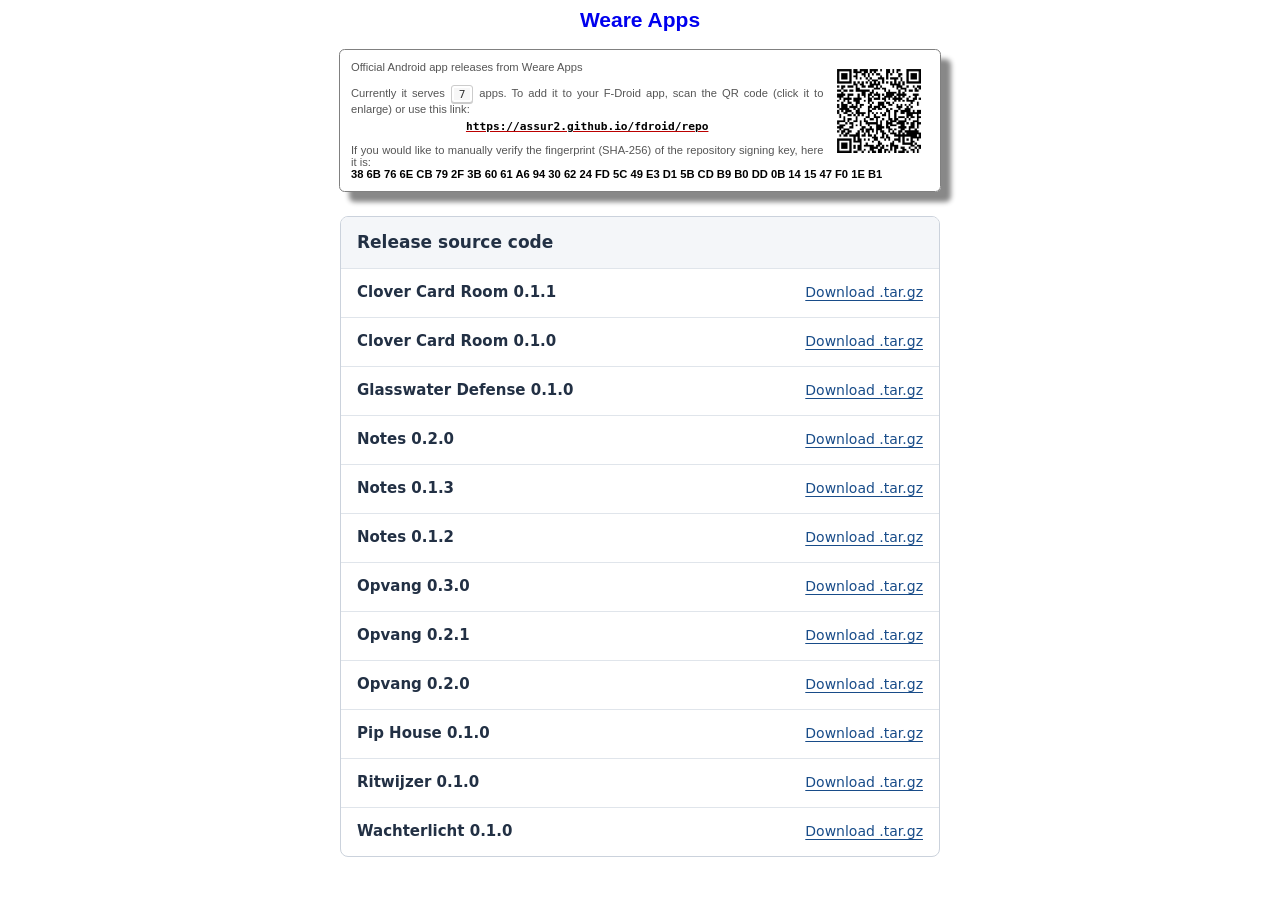
==== commit bfc2e69d: "Publish signed Weare Apps catalog" ====
--- a/site/repo/index.html
+++ b/site/repo/index.html
@@ -34,7 +34,7 @@
         <br>
         Currently it serves
         <kbd>
-          6
+          7
         </kbd>
         apps. To add it to your F-Droid app, scan the QR code (click it to enlarge) or use this link:
       </p>
@@ -53,6 +53,6 @@
         </blockcode>
       </p>
     </div>
-  <section id="release-sources" aria-labelledby="source-title"><h2 id="source-title">Release source code</h2><ul><li><a href="org.weare.clovercardroom_1001_src.tar.gz" download><strong>Clover Card Room 0.1.1</strong><span>Download .tar.gz</span></a></li><li><a href="org.weare.clovercardroom_1000_src.tar.gz" download><strong>Clover Card Room 0.1.0</strong><span>Download .tar.gz</span></a></li><li><a href="org.weare.glasswaterdefense_1000_src.tar.gz" download><strong>Glasswater Defense 0.1.0</strong><span>Download .tar.gz</span></a></li><li><a href="org.weare.notes_2000_src.tar.gz" download><strong>Notes 0.2.0</strong><span>Download .tar.gz</span></a></li><li><a href="org.weare.notes_1003_src.tar.gz" download><strong>Notes 0.1.3</strong><span>Download .tar.gz</span></a></li><li><a href="org.weare.notes_1002_src.tar.gz" download><strong>Notes 0.1.2</strong><span>Download .tar.gz</span></a></li><li><a href="org.weare.opvang_3000_src.tar.gz" download><strong>Opvang 0.3.0</strong><span>Download .tar.gz</span></a></li><li><a href="org.weare.opvang_2001_src.tar.gz" download><strong>Opvang 0.2.1</strong><span>Download .tar.gz</span></a></li><li><a href="org.weare.opvang_2000_src.tar.gz" download><strong>Opvang 0.2.0</strong><span>Download .tar.gz</span></a></li><li><a href="org.weare.ritwijzer_1000_src.tar.gz" download><strong>Ritwijzer 0.1.0</strong><span>Download .tar.gz</span></a></li><li><a href="org.weare.wachterlicht_1000_src.tar.gz" download><strong>Wachterlicht 0.1.0</strong><span>Download .tar.gz</span></a></li></ul></section>
+  <section id="release-sources" aria-labelledby="source-title"><h2 id="source-title">Release source code</h2><ul><li><a href="org.weare.clovercardroom_1001_src.tar.gz" download><strong>Clover Card Room 0.1.1</strong><span>Download .tar.gz</span></a></li><li><a href="org.weare.clovercardroom_1000_src.tar.gz" download><strong>Clover Card Room 0.1.0</strong><span>Download .tar.gz</span></a></li><li><a href="org.weare.glasswaterdefense_1000_src.tar.gz" download><strong>Glasswater Defense 0.1.0</strong><span>Download .tar.gz</span></a></li><li><a href="org.weare.notes_2000_src.tar.gz" download><strong>Notes 0.2.0</strong><span>Download .tar.gz</span></a></li><li><a href="org.weare.notes_1003_src.tar.gz" download><strong>Notes 0.1.3</strong><span>Download .tar.gz</span></a></li><li><a href="org.weare.notes_1002_src.tar.gz" download><strong>Notes 0.1.2</strong><span>Download .tar.gz</span></a></li><li><a href="org.weare.opvang_3000_src.tar.gz" download><strong>Opvang 0.3.0</strong><span>Download .tar.gz</span></a></li><li><a href="org.weare.opvang_2001_src.tar.gz" download><strong>Opvang 0.2.1</strong><span>Download .tar.gz</span></a></li><li><a href="org.weare.opvang_2000_src.tar.gz" download><strong>Opvang 0.2.0</strong><span>Download .tar.gz</span></a></li><li><a href="org.weare.piphouse_1000_src.tar.gz" download><strong>Pip House 0.1.0</strong><span>Download .tar.gz</span></a></li><li><a href="org.weare.ritwijzer_1000_src.tar.gz" download><strong>Ritwijzer 0.1.0</strong><span>Download .tar.gz</span></a></li><li><a href="org.weare.wachterlicht_1000_src.tar.gz" download><strong>Wachterlicht 0.1.0</strong><span>Download .tar.gz</span></a></li></ul></section>
 </body>
 </html>
